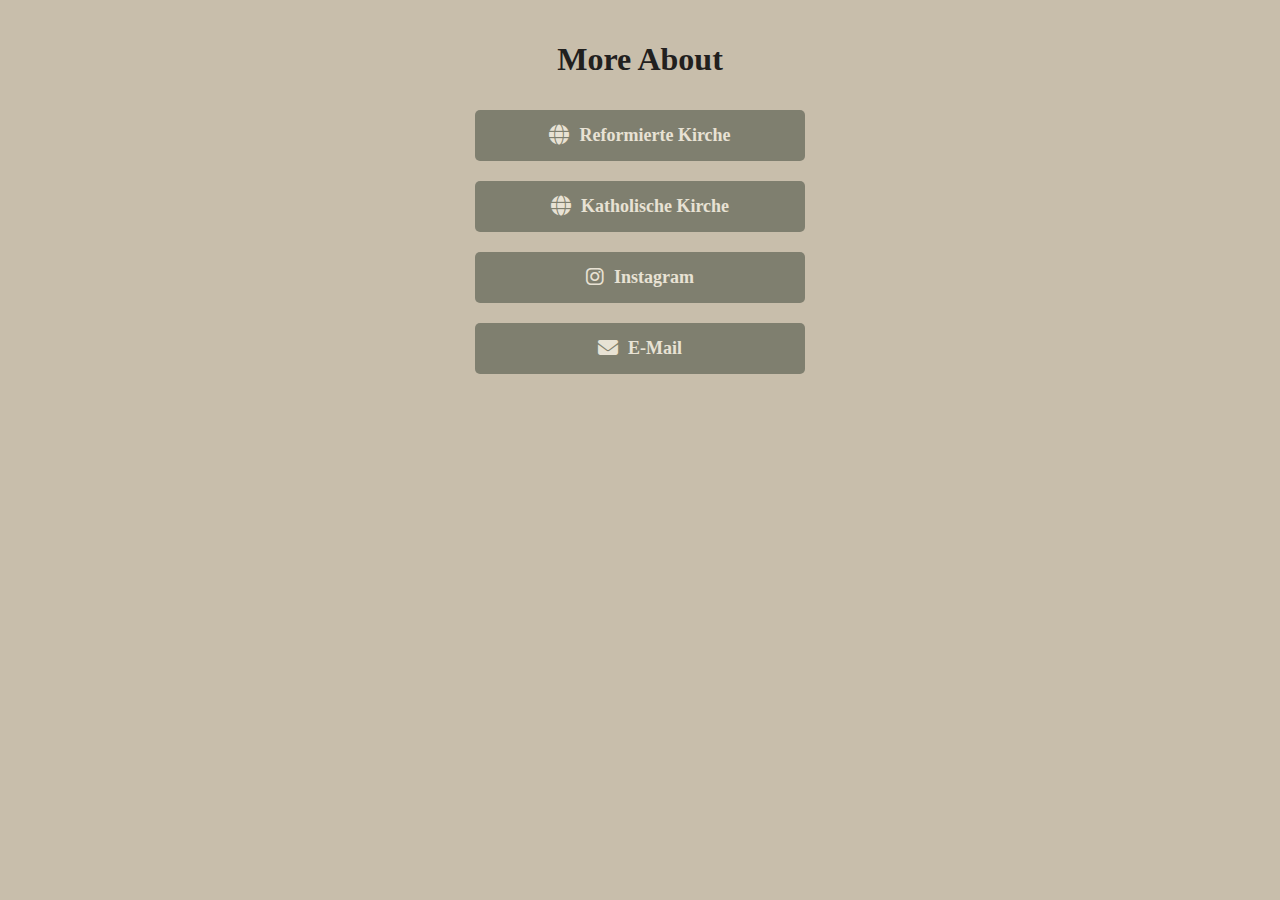
==== qr.html @ 143face9 "Update qr.html" ====
<!DOCTYPE html>
<html lang="de">
<head>
    <meta charset="UTF-8">
    <meta name="viewport" content="width=device-width, initial-scale=1.0">
    <title>JGL</title>
    <link rel="stylesheet" href="https://cdnjs.cloudflare.com/ajax/libs/font-awesome/6.4.2/css/all.min.css">
    <style>
        body {
            font-family: "Georgia", serif;
            text-align: center;
            margin: 0;
            padding: 20px;
            background-color: #C8BEAB;
            color: #21201E;
        }
        .container {
            max-width: 400px;
            margin: auto;
            display: flex;
            flex-direction: column;
            align-items: center;
        }
        a {
            display: flex;
            align-items: center;
            justify-content: center;
            gap: 10px;
            width: 100%;
            max-width: 300px;
            margin: 10px 0;
            padding: 15px;
            background-color: #7F7F6F;
            color: #E8E2D4;
            text-decoration: none;
            border-radius: 5px;
            font-weight: bold;
            text-align: center;
            font-size: 18px;
        }
        a:hover {
            background-color: #21201E;
            color: #C8BEAB;
        }
        i {
            font-size: 20px;
        }
    </style>
</head>
<body>
    <h1>More About</h1>
    <div class="container">
        <a href="https://internetkirche.ch/kind-und-jugend/jugendgruppe-gathered-light.html" target="_blank"><i class="fas fa-globe"></i>Reformierte Kirche</a>
          <a href="https://pastoralraum-bischofsberg.ch/kinder-und-jugendarbeit/"target="_blank"><i class="fas fa-globe"></i>Katholische Kirche</a>
        <a href="https://www.instagram.com/jugendgruppe_gatheredlight/" target="_blank"><i class="fab fa-instagram"></i>Instagram</a>
        <a href="mailto:jgl.bzell@gmail.com" target="_blank"><i class="fas fa-envelope"></i>E-Mail</a>
    
    </div>
</body>
</html>
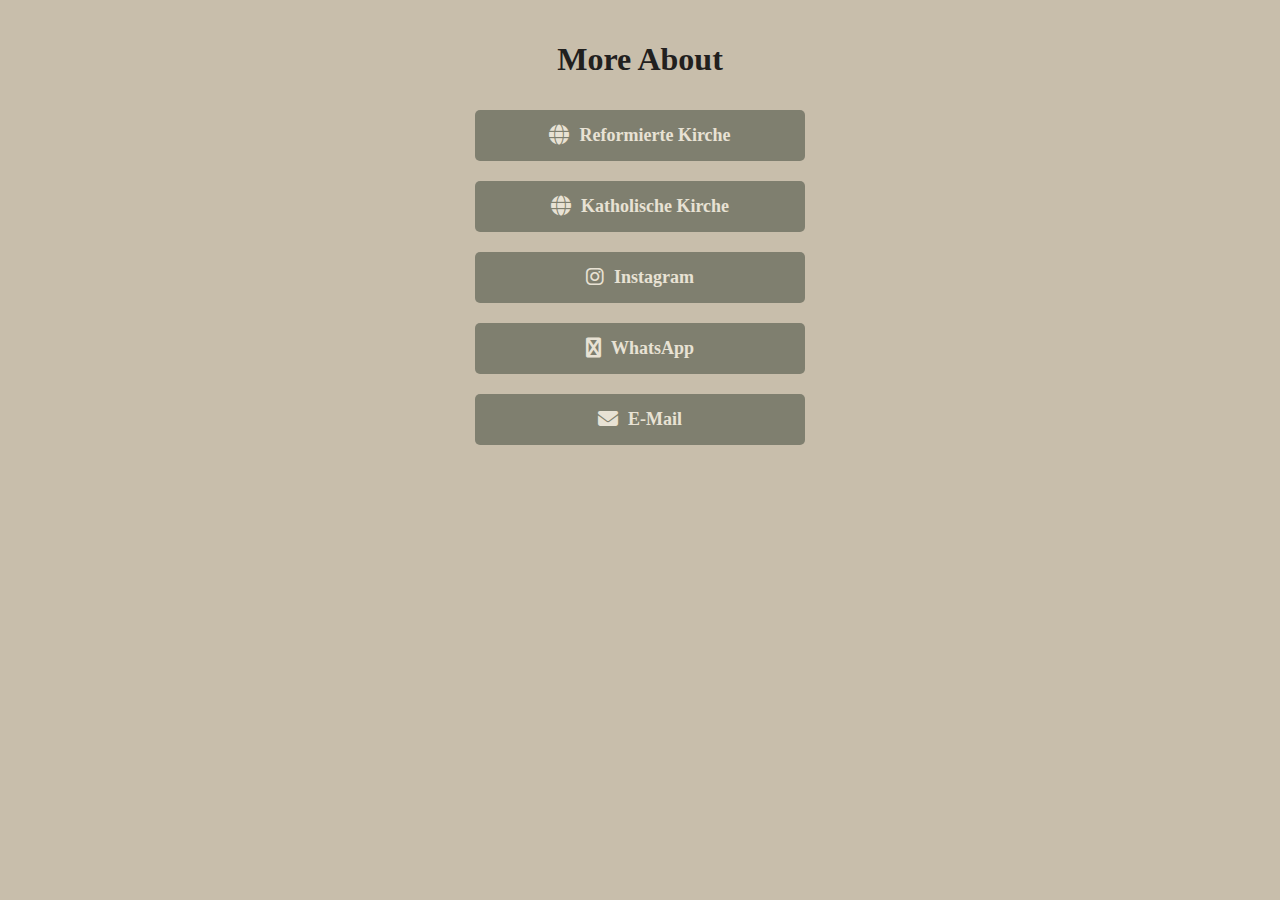
==== commit d9ac2082: "Update qr.html" ====
--- a/qr.html
+++ b/qr.html
@@ -51,8 +51,9 @@
     <h1>More About</h1>
     <div class="container">
         <a href="https://internetkirche.ch/kind-und-jugend/jugendgruppe-gathered-light.html" target="_blank"><i class="fas fa-globe"></i>Reformierte Kirche</a>
-          <a href="https://pastoralraum-bischofsberg.ch/kinder-und-jugendarbeit/"target="_blank"><i class="fas fa-globe"></i>Katholische Kirche</a>
+        <a href="https://pastoralraum-bischofsberg.ch/kinder-und-jugendarbeit/"target="_blank"><i class="fas fa-globe"></i>Katholische Kirche</a>
         <a href="https://www.instagram.com/jugendgruppe_gatheredlight/" target="_blank"><i class="fab fa-instagram"></i>Instagram</a>
+                <a href="whatsapp.com" target="_blank"><i class="fas fa-whatsapp"></i>WhatsApp</a>
         <a href="mailto:jgl.bzell@gmail.com" target="_blank"><i class="fas fa-envelope"></i>E-Mail</a>
     
     </div>
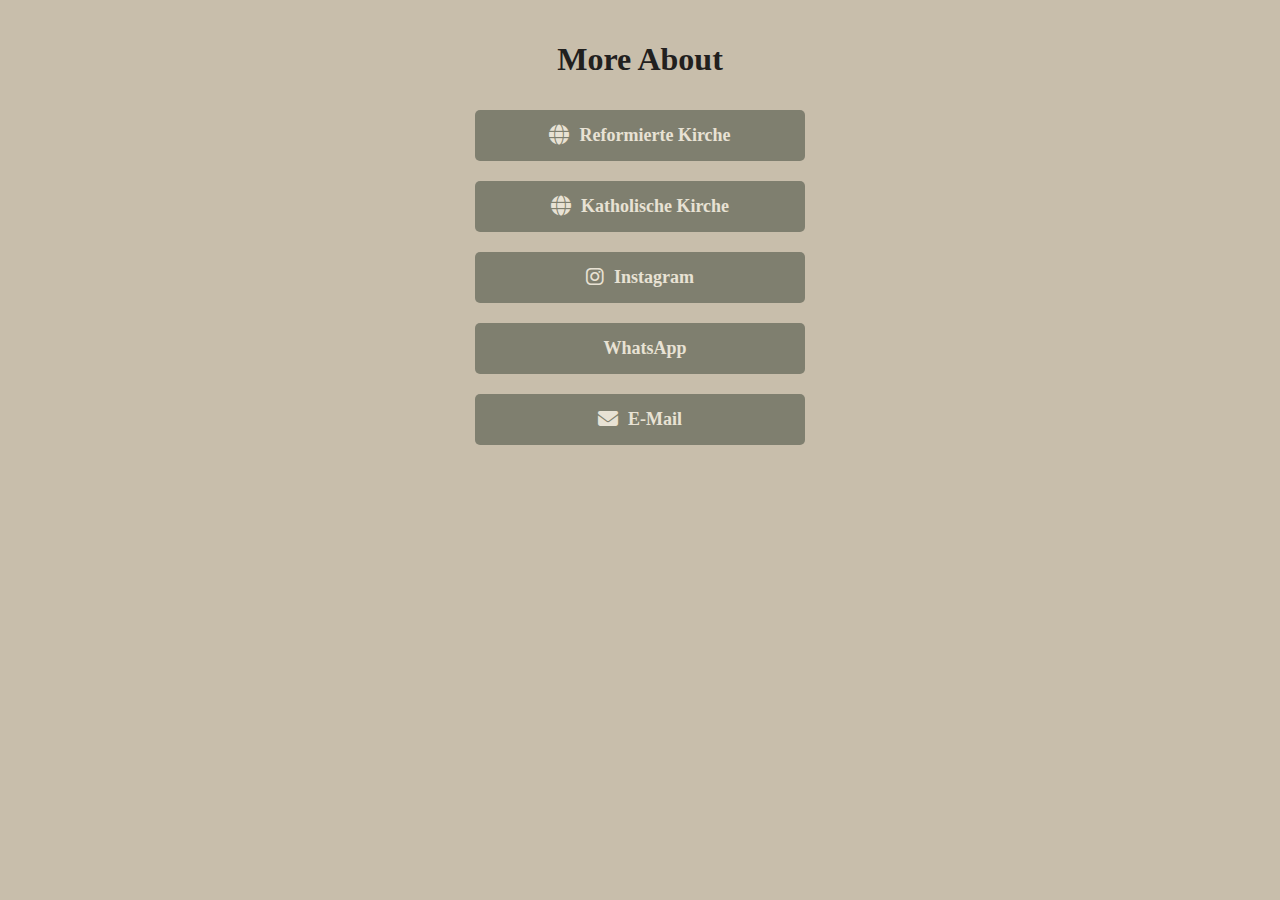
==== commit 5918a81b: "Update qr.html" ====
--- a/qr.html
+++ b/qr.html
@@ -53,7 +53,7 @@
         <a href="https://internetkirche.ch/kind-und-jugend/jugendgruppe-gathered-light.html" target="_blank"><i class="fas fa-globe"></i>Reformierte Kirche</a>
         <a href="https://pastoralraum-bischofsberg.ch/kinder-und-jugendarbeit/"target="_blank"><i class="fas fa-globe"></i>Katholische Kirche</a>
         <a href="https://www.instagram.com/jugendgruppe_gatheredlight/" target="_blank"><i class="fab fa-instagram"></i>Instagram</a>
-                <a href="whatsapp.com" target="_blank"><i class="fas fa-whatsapp"></i>WhatsApp</a>
+                <a href="whatsapp.com" target="_blank"><i class="bi bi-whatsapp"></i>WhatsApp</a>
         <a href="mailto:jgl.bzell@gmail.com" target="_blank"><i class="fas fa-envelope"></i>E-Mail</a>
     
     </div>
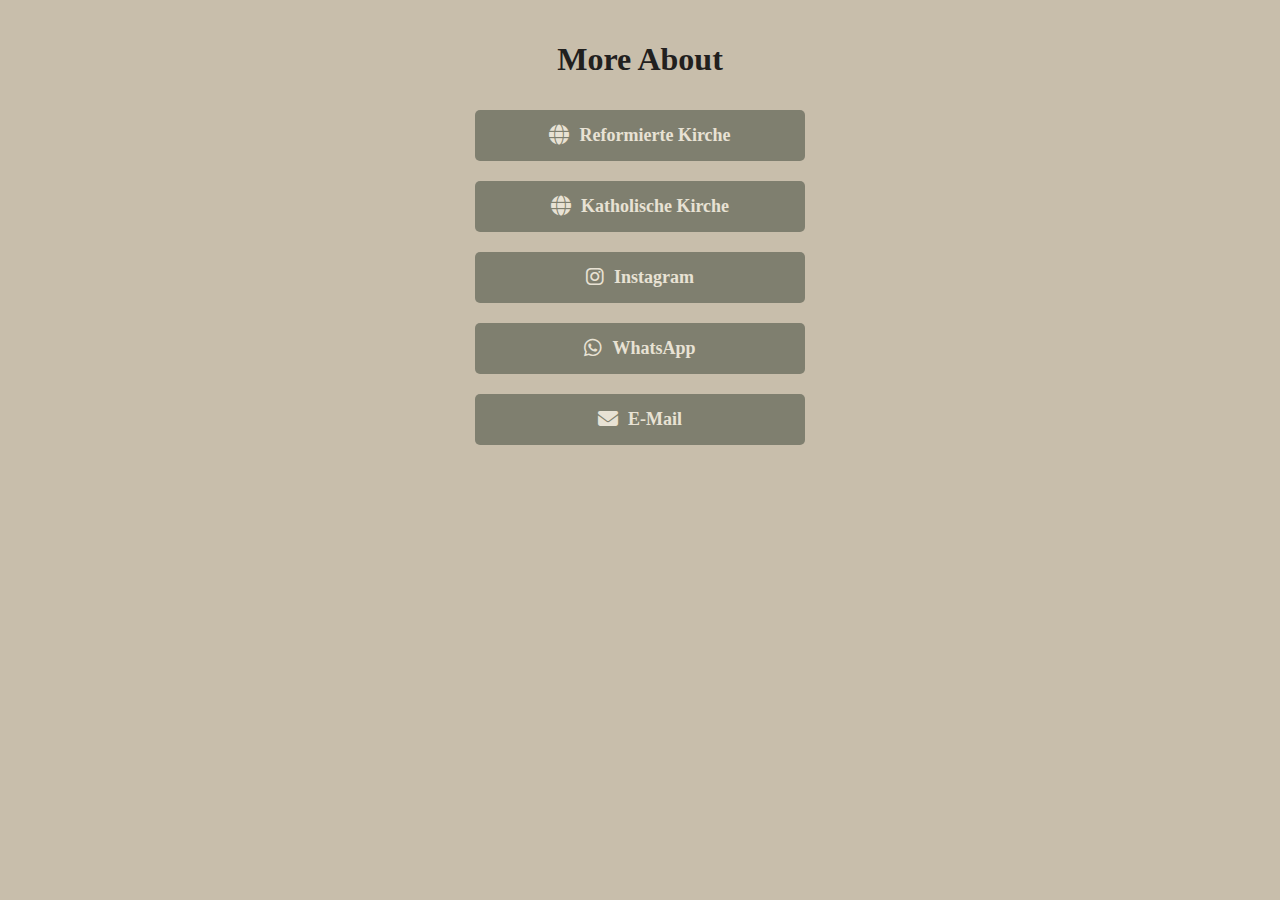
==== commit be6b5f7e: "Update qr.html" ====
--- a/qr.html
+++ b/qr.html
@@ -53,7 +53,7 @@
         <a href="https://internetkirche.ch/kind-und-jugend/jugendgruppe-gathered-light.html" target="_blank"><i class="fas fa-globe"></i>Reformierte Kirche</a>
         <a href="https://pastoralraum-bischofsberg.ch/kinder-und-jugendarbeit/"target="_blank"><i class="fas fa-globe"></i>Katholische Kirche</a>
         <a href="https://www.instagram.com/jugendgruppe_gatheredlight/" target="_blank"><i class="fab fa-instagram"></i>Instagram</a>
-                <a href="whatsapp.com" target="_blank"><i class="bi bi-whatsapp"></i>WhatsApp</a>
+        <a href="https://chat.whatsapp.com/DajZdHAePvfITPbj9R3io9" target="_blank"><i class="fab fa-whatsapp"></i>WhatsApp</a>
         <a href="mailto:jgl.bzell@gmail.com" target="_blank"><i class="fas fa-envelope"></i>E-Mail</a>
     
     </div>
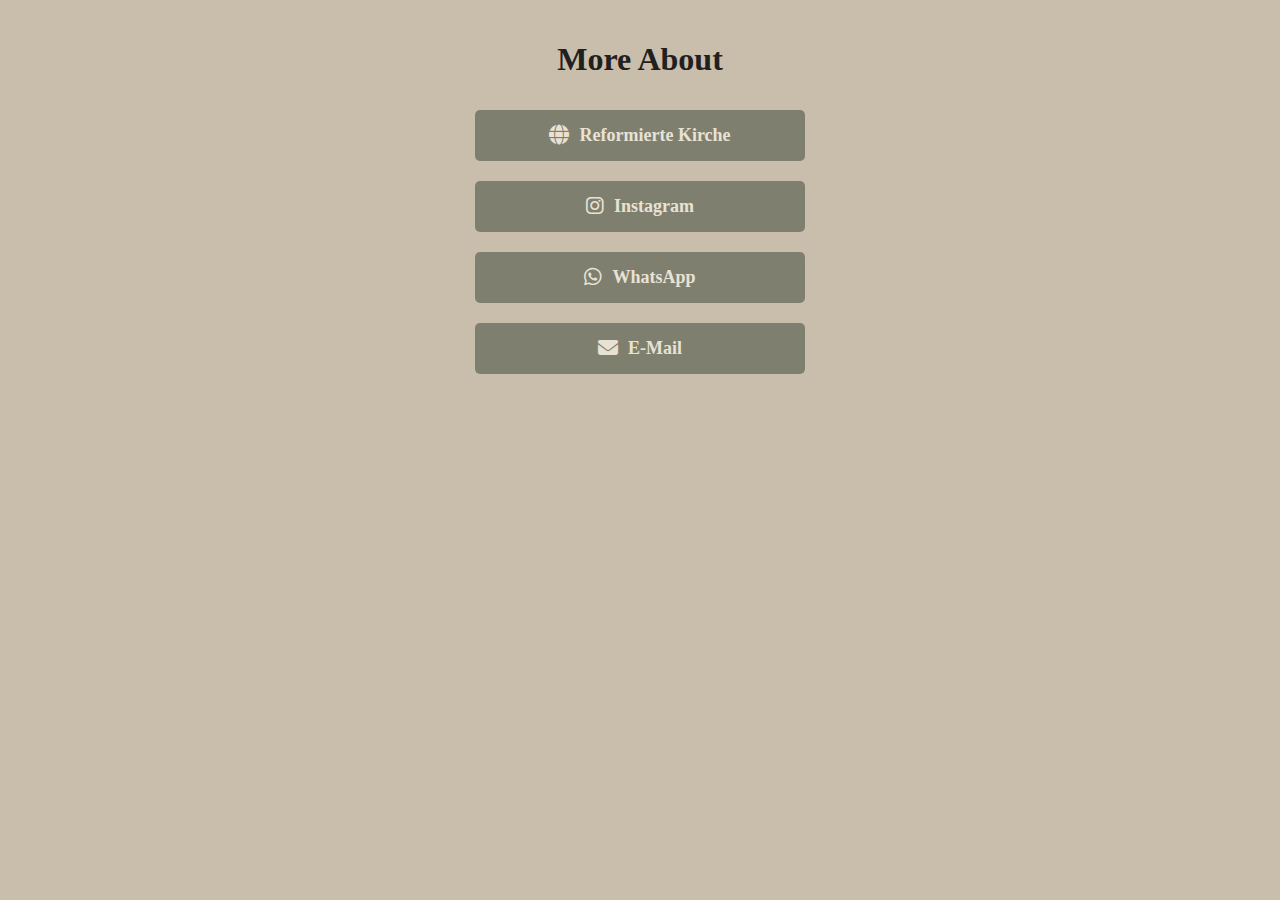
==== commit c7942c55: "Update qr.html" ====
--- a/qr.html
+++ b/qr.html
@@ -51,7 +51,7 @@
     <h1>More About</h1>
     <div class="container">
         <a href="https://internetkirche.ch/kind-und-jugend/jugendgruppe-gathered-light.html" target="_blank"><i class="fas fa-globe"></i>Reformierte Kirche</a>
-        <a href="https://pastoralraum-bischofsberg.ch/kinder-und-jugendarbeit/"target="_blank"><i class="fas fa-globe"></i>Katholische Kirche</a>
+<!-- <a href="https://pastoralraum-bischofsberg.ch/kinder-und-jugendarbeit/"target="_blank"><i class="fas fa-globe"></i>Katholische Kirche</a> -->
         <a href="https://www.instagram.com/jugendgruppe_gatheredlight/" target="_blank"><i class="fab fa-instagram"></i>Instagram</a>
         <a href="https://chat.whatsapp.com/DajZdHAePvfITPbj9R3io9" target="_blank"><i class="fab fa-whatsapp"></i>WhatsApp</a>
         <a href="mailto:jgl.bzell@gmail.com" target="_blank"><i class="fas fa-envelope"></i>E-Mail</a>
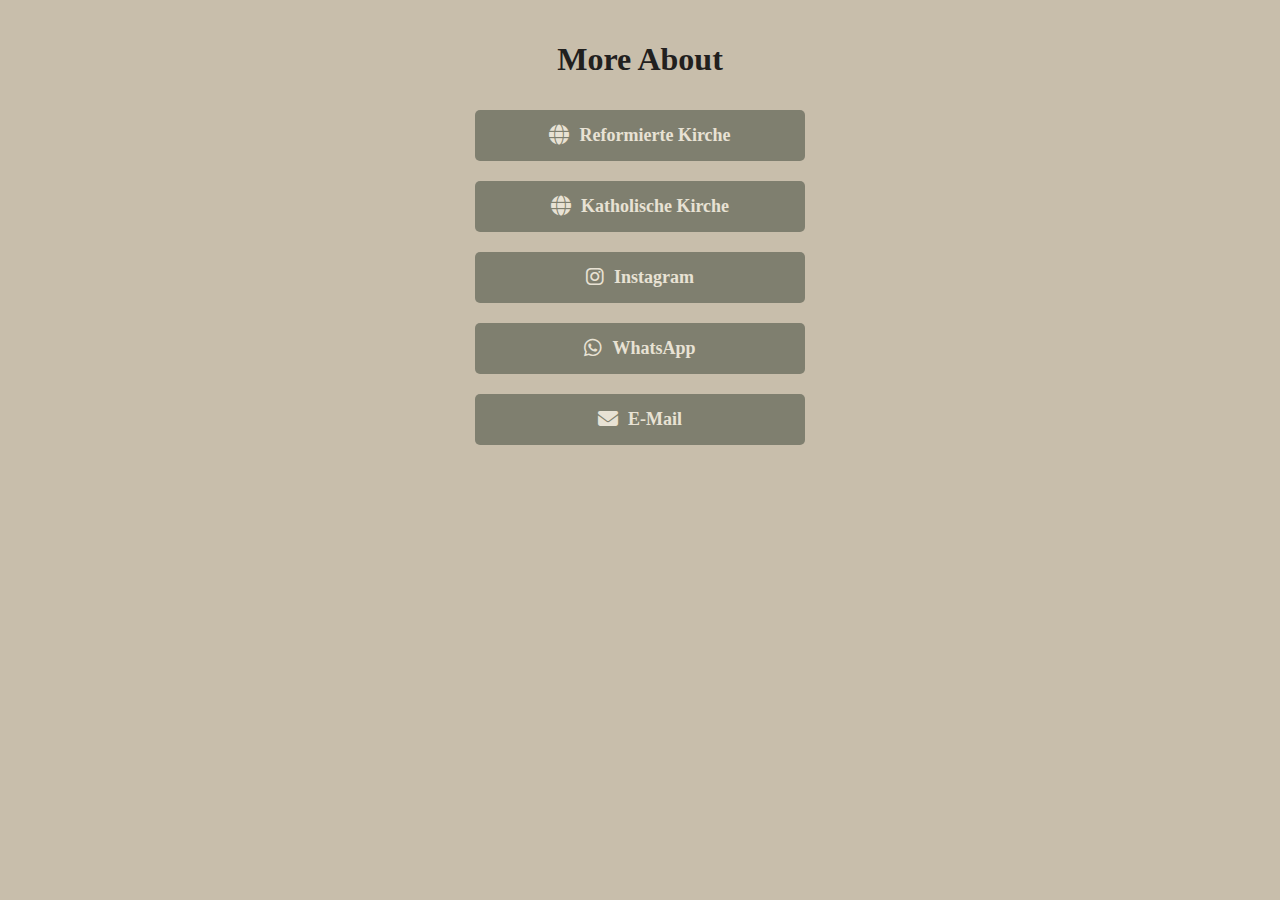
==== commit 213058c4: "Update qr.html" ====
--- a/qr.html
+++ b/qr.html
@@ -51,7 +51,7 @@
     <h1>More About</h1>
     <div class="container">
         <a href="https://internetkirche.ch/kind-und-jugend/jugendgruppe-gathered-light.html" target="_blank"><i class="fas fa-globe"></i>Reformierte Kirche</a>
-<!-- <a href="https://pastoralraum-bischofsberg.ch/kinder-und-jugendarbeit/"target="_blank"><i class="fas fa-globe"></i>Katholische Kirche</a> -->
+        <a href="https://pastoralraum-bischofsberg.ch/jgl-jugendgruppe-gathered-light/"target="_blank"><i class="fas fa-globe"></i>Katholische Kirche</a>
         <a href="https://www.instagram.com/jugendgruppe_gatheredlight/" target="_blank"><i class="fab fa-instagram"></i>Instagram</a>
         <a href="https://chat.whatsapp.com/DajZdHAePvfITPbj9R3io9" target="_blank"><i class="fab fa-whatsapp"></i>WhatsApp</a>
         <a href="mailto:jgl.bzell@gmail.com" target="_blank"><i class="fas fa-envelope"></i>E-Mail</a>
